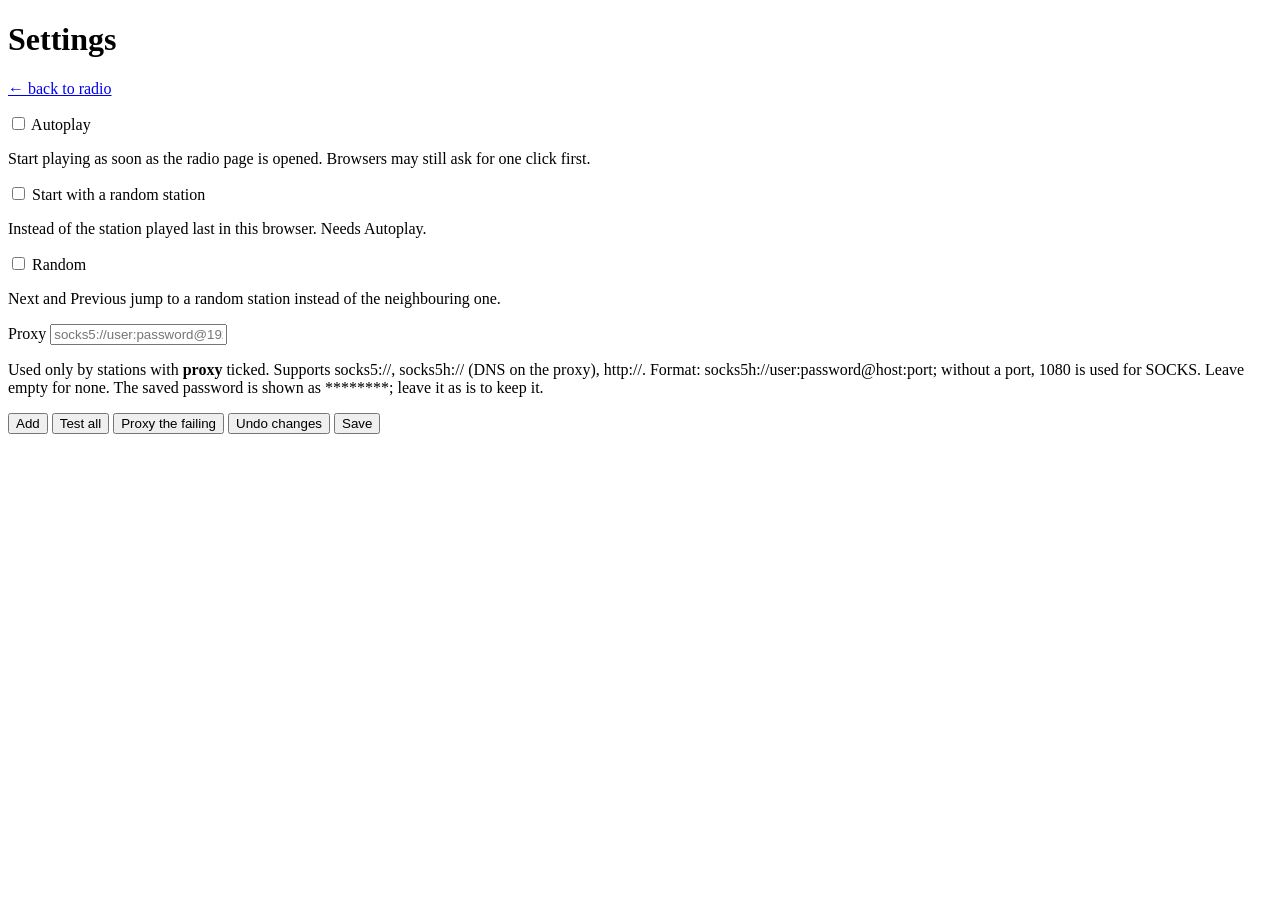
==== assets/templates/settings.html @ 7756a23b "Player status, auto-skip from the start, Random options; CI on demand - The status line shows what t" ====
<!DOCTYPE html>
<html>
	<head>
		<title>Settings · Internet Radio</title>
		<meta charset="utf-8">
		<meta name="viewport" content="width=device-width,initial-scale=1">
		<link rel="icon" href="/static/icon-192.png" type="image/png">
		<link rel="stylesheet" href="/static/style.css">
		<link rel="stylesheet" href="/static/settings.css">
	</head>
	<body class="settings">
		<h1>Settings</h1>
		<p class="settings-nav"><a href="/">&larr; back to radio</a></p>

		<section class="proxy-box player-box">
			<label class="check"><input type="checkbox" id="autoplay"> Autoplay</label>
			<p class="hint">Start playing as soon as the radio page is opened. Browsers may still ask for one click first.</p>
			<div class="sub-option">
				<label class="check"><input type="checkbox" id="random-start"> Start with a random station</label>
				<p class="hint">Instead of the station played last in this browser. Needs Autoplay.</p>
			</div>
			<label class="check"><input type="checkbox" id="random"> Random</label>
			<p class="hint">Next and Previous jump to a random station instead of the neighbouring one.</p>
		</section>

		<section class="proxy-box">
			<label for="proxy-url">Proxy</label>
			<input id="proxy-url" placeholder="socks5://user:password@192.168.1.10:1080" autocomplete="off" spellcheck="false">
			<p class="hint">Used only by stations with <b>proxy</b> ticked. Supports socks5://, socks5h:// (DNS on the proxy), http://. Format: socks5h://user:password@host:port; without a port, 1080 is used for SOCKS. Leave empty for none. The saved password is shown as ********; leave it as is to keep it.</p>
		</section>

		<div id="settings-msg" role="status"></div>

		<ol id="station-list"></ol>

		<div class="settings-actions">
			<button type="button" id="btn-add">Add</button>
			<button type="button" id="btn-test-all">Test all</button>
			<button type="button" id="btn-proxy-failing" title="Run tests, then tick proxy for stations that only work through it">Proxy the failing</button>
			<button type="button" id="btn-revert">Undo changes</button>
			<button type="button" id="btn-save" class="primary">Save</button>
		</div>

		<template id="row-template">
			<li class="station-row">
				<button type="button" class="b-drag" title="Drag to reorder (or focus and use the arrow keys)" aria-label="Reorder">&#x283F;</button>
				<div class="fields">
					<input class="f-name" placeholder="Station name" autocomplete="off" aria-label="Station name">
					<input class="f-url" placeholder="https://stream.example.com/live.mp3" autocomplete="off" inputmode="url" aria-label="Stream URL">
				</div>
				<div class="row-buttons">
					<label class="proxy-toggle" title="Connect to this station through the proxy"><input type="checkbox" class="f-proxy"> proxy</label>
					<button type="button" class="b-test" title="Check that the stream plays">test</button>
					<button type="button" class="b-del" title="Remove" aria-label="Remove">&times;</button>
				</div>
				<div class="test-result"></div>
			</li>
		</template>

		<script src="/static/settings.js"></script>
	</body>
</html>
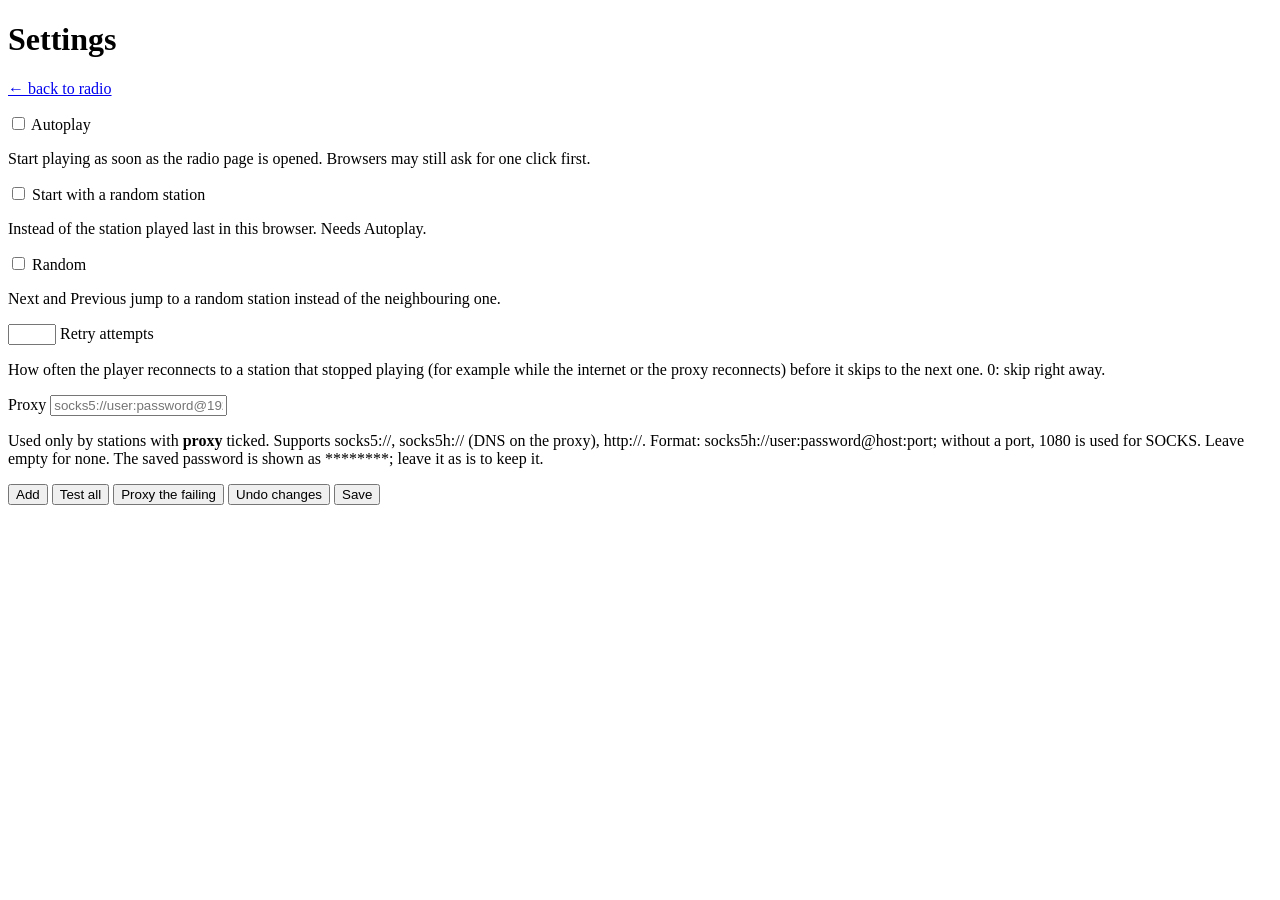
==== commit 916521b2: "Retry attempts: reconnect to a station that dropped before skipping it New setting retries (default " ====
--- a/assets/templates/settings.html
+++ b/assets/templates/settings.html
@@ -21,6 +21,8 @@
 			</div>
 			<label class="check"><input type="checkbox" id="random"> Random</label>
 			<p class="hint">Next and Previous jump to a random station instead of the neighbouring one.</p>
+			<label class="check retries"><input type="number" id="retries" min="0" max="10" step="1"> Retry attempts</label>
+			<p class="hint">How often the player reconnects to a station that stopped playing (for example while the internet or the proxy reconnects) before it skips to the next one. 0: skip right away.</p>
 		</section>
 
 		<section class="proxy-box">
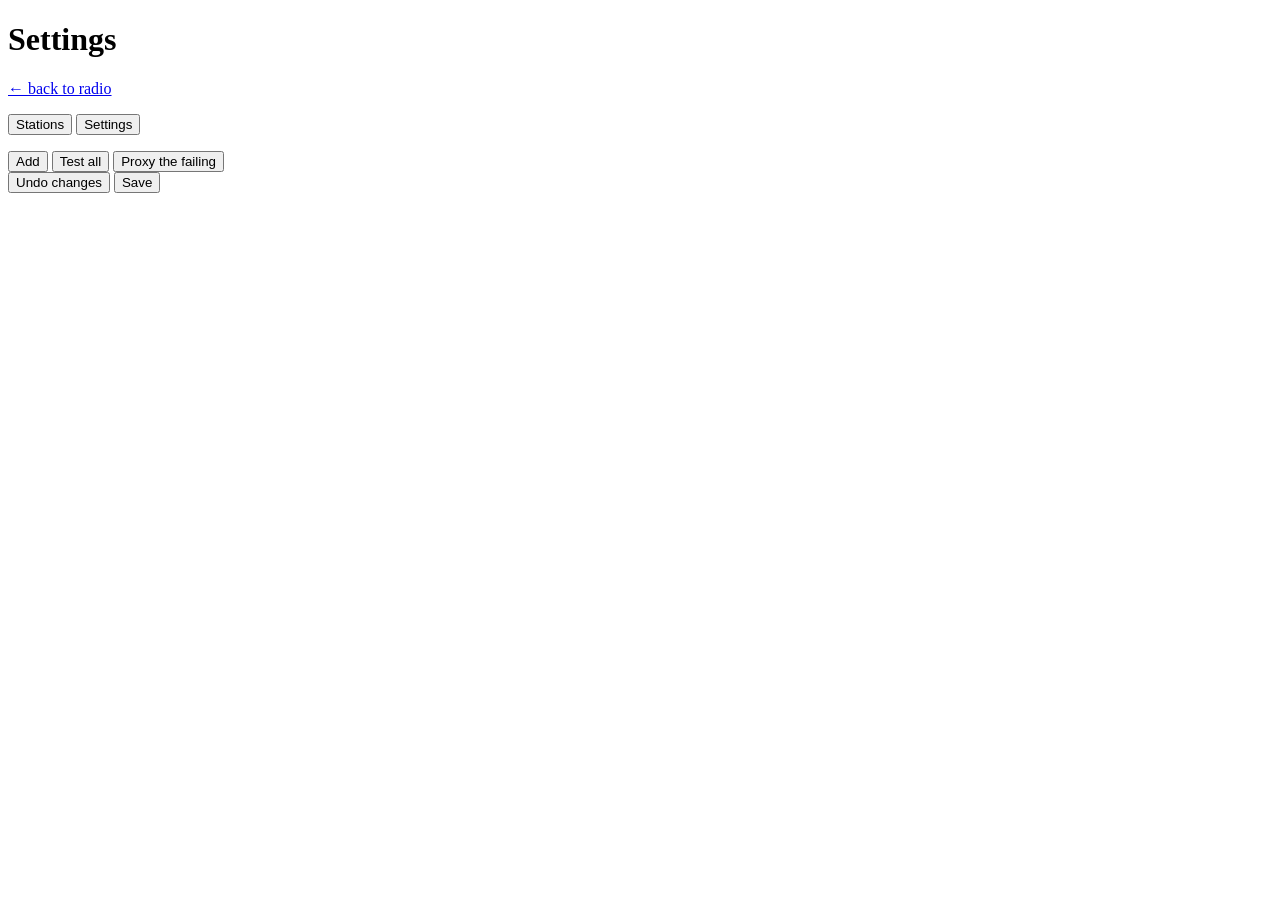
==== commit e34f8a6d: "Settings page tabs, proxy checkbox lock; README with screenshots - Settings page: Stations and Setti" ====
--- a/assets/templates/settings.html
+++ b/assets/templates/settings.html
@@ -4,7 +4,8 @@
 		<title>Settings · Internet Radio</title>
 		<meta charset="utf-8">
 		<meta name="viewport" content="width=device-width,initial-scale=1">
-		<link rel="icon" href="/static/icon-192.png" type="image/png">
+		<link rel="icon" href="/static/favicon.png" sizes="64x64" type="image/png">
+		<link rel="icon" href="/static/favicon.svg" type="image/svg+xml">
 		<link rel="stylesheet" href="/static/style.css">
 		<link rel="stylesheet" href="/static/settings.css">
 	</head>
@@ -12,6 +13,22 @@
 		<h1>Settings</h1>
 		<p class="settings-nav"><a href="/">&larr; back to radio</a></p>
 
+		<div class="tabs" role="tablist">
+			<button type="button" role="tab" id="tab-stations" aria-controls="panel-stations">Stations</button>
+			<button type="button" role="tab" id="tab-settings" aria-controls="panel-settings">Settings</button>
+		</div>
+
+		<div id="panel-stations" class="tab-panel" role="tabpanel" aria-labelledby="tab-stations">
+			<ol id="station-list"></ol>
+
+			<div class="settings-actions">
+				<button type="button" id="btn-add">Add</button>
+				<button type="button" id="btn-test-all">Test all</button>
+				<button type="button" id="btn-proxy-failing" title="Run tests, then tick proxy for stations that only work through it">Proxy the failing</button>
+			</div>
+		</div>
+
+		<div id="panel-settings" class="tab-panel" role="tabpanel" aria-labelledby="tab-settings" hidden>
 		<section class="proxy-box player-box">
 			<label class="check"><input type="checkbox" id="autoplay"> Autoplay</label>
 			<p class="hint">Start playing as soon as the radio page is opened. Browsers may still ask for one click first.</p>
@@ -30,15 +47,11 @@
 			<input id="proxy-url" placeholder="socks5://user:password@192.168.1.10:1080" autocomplete="off" spellcheck="false">
 			<p class="hint">Used only by stations with <b>proxy</b> ticked. Supports socks5://, socks5h:// (DNS on the proxy), http://. Format: socks5h://user:password@host:port; without a port, 1080 is used for SOCKS. Leave empty for none. The saved password is shown as ********; leave it as is to keep it.</p>
 		</section>
+		</div>
 
+		<!-- on both tabs: saves stations and settings together -->
 		<div id="settings-msg" role="status"></div>
-
-		<ol id="station-list"></ol>
-
-		<div class="settings-actions">
-			<button type="button" id="btn-add">Add</button>
-			<button type="button" id="btn-test-all">Test all</button>
-			<button type="button" id="btn-proxy-failing" title="Run tests, then tick proxy for stations that only work through it">Proxy the failing</button>
+		<div class="settings-actions save-actions">
 			<button type="button" id="btn-revert">Undo changes</button>
 			<button type="button" id="btn-save" class="primary">Save</button>
 		</div>
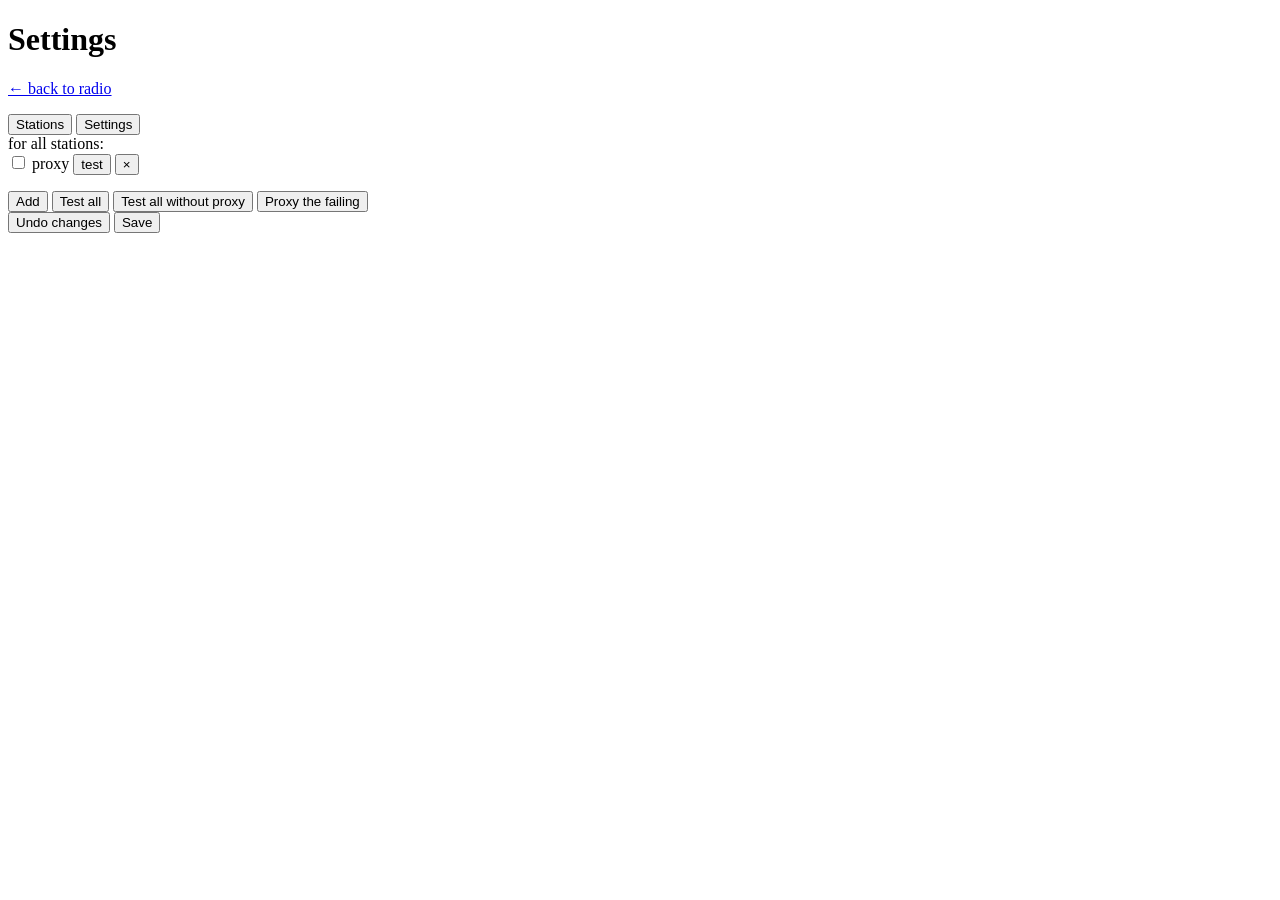
==== commit b8805911: "Station numbers, station count and bulk proxy tools - Every station has a number, shown in the playe" ====
--- a/assets/templates/settings.html
+++ b/assets/templates/settings.html
@@ -19,11 +19,22 @@
 		</div>
 
 		<div id="panel-stations" class="tab-panel" role="tabpanel" aria-labelledby="tab-stations">
+			<!-- The invisible buttons take the room of the rows' test and remove
+			     buttons, so the box lines up with the rows' proxy boxes. -->
+			<div class="list-head">
+				<span class="all-hint">for all stations:</span>
+				<div class="row-buttons">
+					<label class="proxy-toggle"><input type="checkbox" id="proxy-all"> proxy</label>
+					<button type="button" class="spacer" tabindex="-1" aria-hidden="true">test</button>
+					<button type="button" class="spacer" tabindex="-1" aria-hidden="true">&times;</button>
+				</div>
+			</div>
 			<ol id="station-list"></ol>
 
 			<div class="settings-actions">
 				<button type="button" id="btn-add">Add</button>
 				<button type="button" id="btn-test-all">Test all</button>
+				<button type="button" id="btn-test-direct" title="Test every station without the proxy, to see which ones need it">Test all without proxy</button>
 				<button type="button" id="btn-proxy-failing" title="Run tests, then tick proxy for stations that only work through it">Proxy the failing</button>
 			</div>
 		</div>
@@ -59,6 +70,7 @@
 		<template id="row-template">
 			<li class="station-row">
 				<button type="button" class="b-drag" title="Drag to reorder (or focus and use the arrow keys)" aria-label="Reorder">&#x283F;</button>
+				<span class="row-num" aria-hidden="true"></span>
 				<div class="fields">
 					<input class="f-name" placeholder="Station name" autocomplete="off" aria-label="Station name">
 					<input class="f-url" placeholder="https://stream.example.com/live.mp3" autocomplete="off" inputmode="url" aria-label="Stream URL">
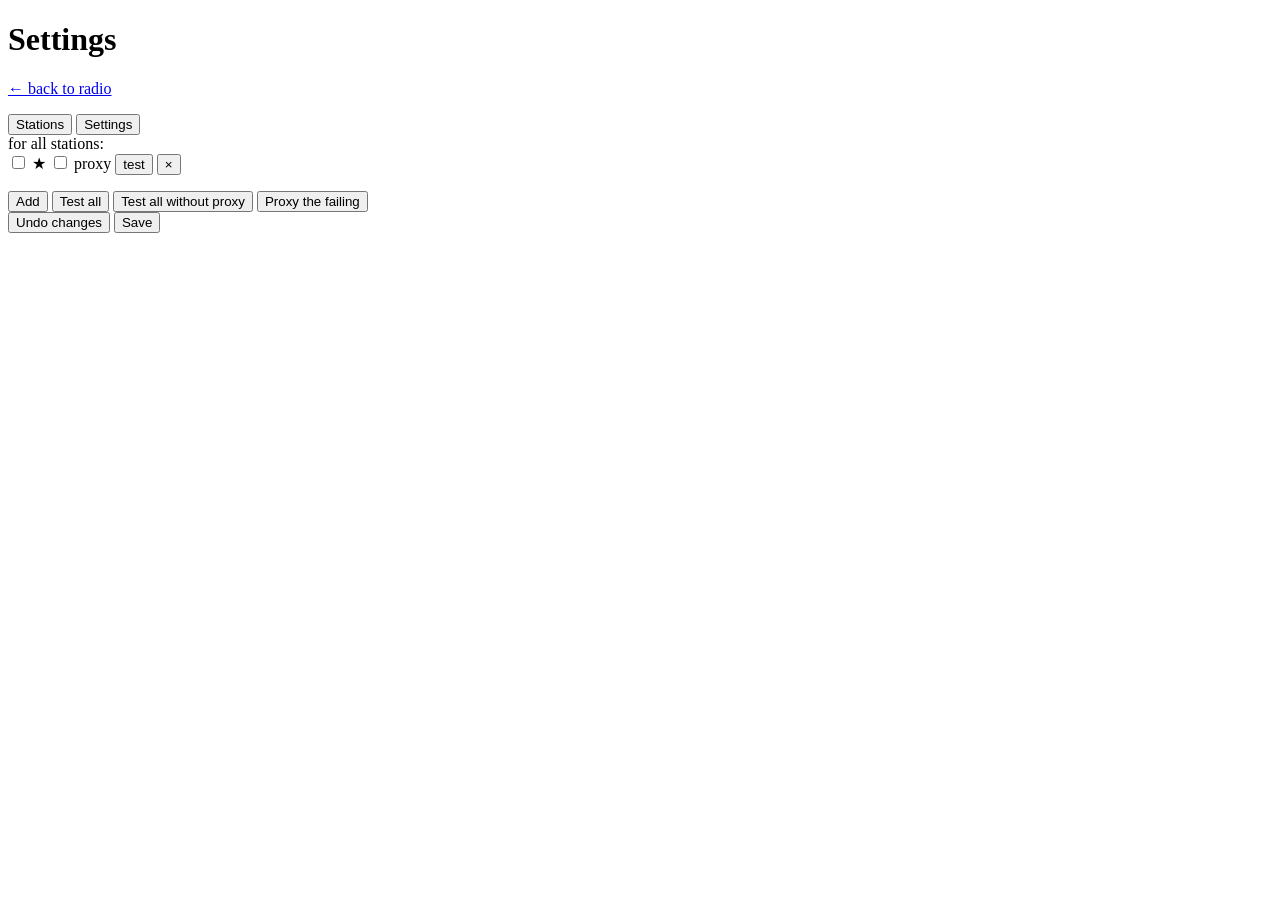
==== commit 7afda23c: "Favorite stations - A star in the bottom right corner of the player marks the station as a   favorit" ====
--- a/assets/templates/settings.html
+++ b/assets/templates/settings.html
@@ -24,6 +24,7 @@
 			<div class="list-head">
 				<span class="all-hint">for all stations:</span>
 				<div class="row-buttons">
+					<label class="fav-toggle spacer" aria-hidden="true"><input type="checkbox" tabindex="-1"> &#x2605;</label>
 					<label class="proxy-toggle"><input type="checkbox" id="proxy-all"> proxy</label>
 					<button type="button" class="spacer" tabindex="-1" aria-hidden="true">test</button>
 					<button type="button" class="spacer" tabindex="-1" aria-hidden="true">&times;</button>
@@ -76,6 +77,7 @@
 					<input class="f-url" placeholder="https://stream.example.com/live.mp3" autocomplete="off" inputmode="url" aria-label="Stream URL">
 				</div>
 				<div class="row-buttons">
+					<label class="fav-toggle" title="Favorite: listed and played first"><input type="checkbox" class="f-fav" aria-label="Favorite"> &#x2605;</label>
 					<label class="proxy-toggle" title="Connect to this station through the proxy"><input type="checkbox" class="f-proxy"> proxy</label>
 					<button type="button" class="b-test" title="Check that the stream plays">test</button>
 					<button type="button" class="b-del" title="Remove" aria-label="Remove">&times;</button>
